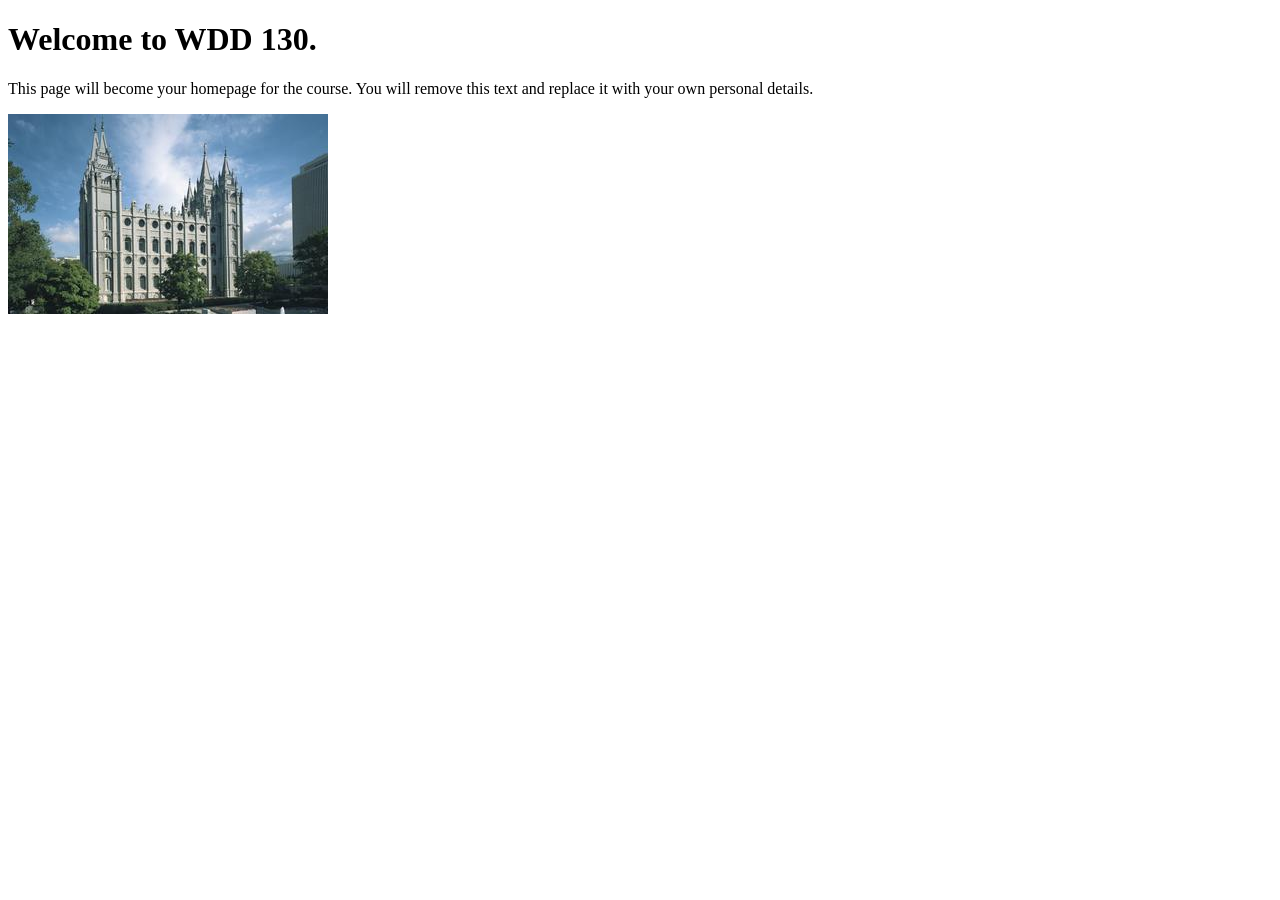
==== index.html @ bb4cef47 "Initial commit" ====
<!DOCTYPE html>
<html lang="en">
<head>
    <meta charset="UTF-8">
    <meta name="viewport" content="width=device-width, initial-scale=1.0">
    <title>WDD 130 | Personal Homepage</title>
</head>
<body>
    <h1>Welcome to WDD 130.</h1>
    <p>This page will become your homepage for the course. You will remove this text and replace it with your own personal details.</p>

    <img src="images/salt-lake-temple.jpg" alt="The Salt Lake Temple.">
</body>
</html>
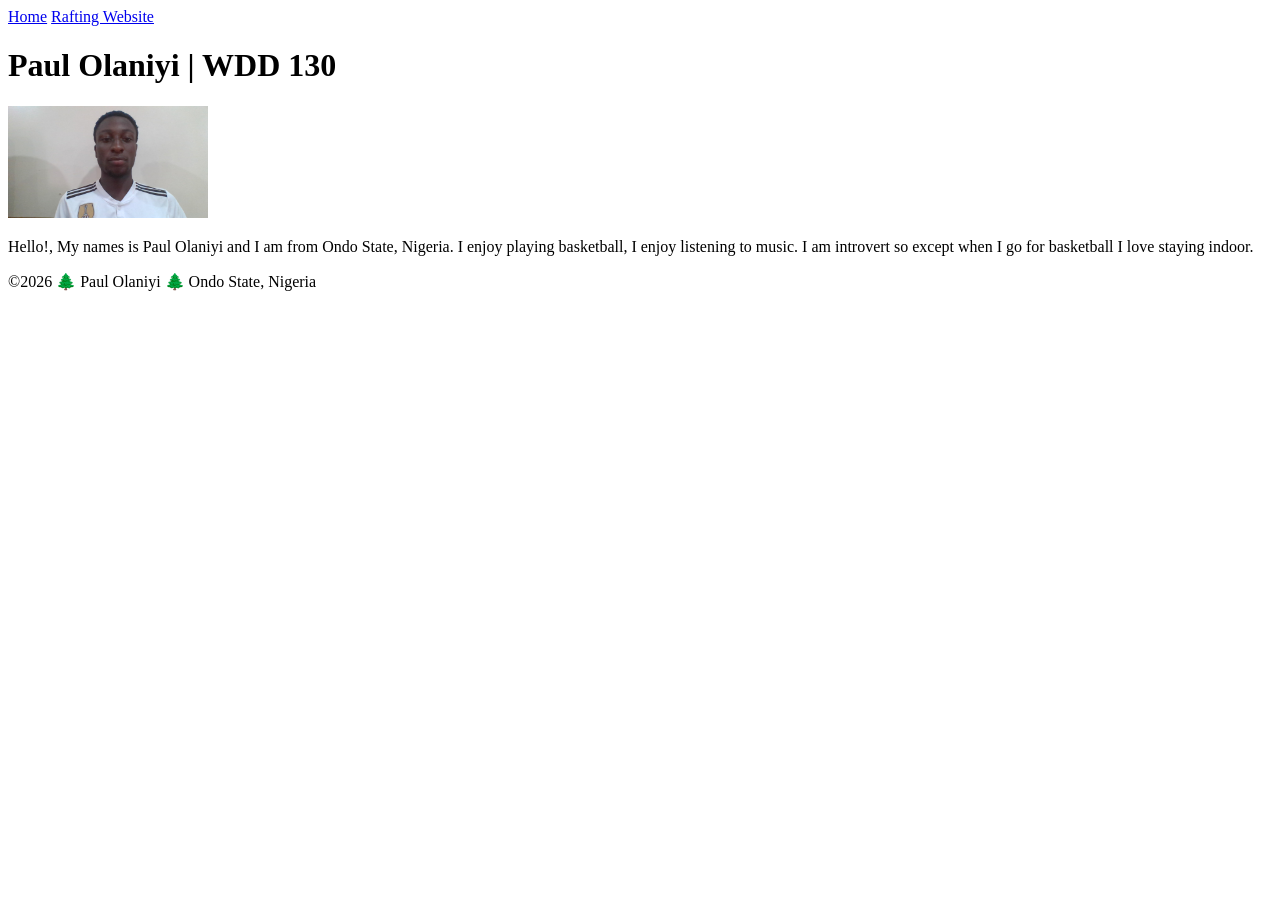
==== commit e84b1865: "worked on the homepage." ====
--- a/index.html
+++ b/index.html
@@ -1,14 +1,32 @@
 <!DOCTYPE html>
 <html lang="en">
+
 <head>
     <meta charset="UTF-8">
     <meta name="viewport" content="width=device-width, initial-scale=1.0">
-    <title>WDD 130 | Personal Homepage</title>
+    <title>Paul Olaniyi | WDD 130</title>
 </head>
+
 <body>
-    <h1>Welcome to WDD 130.</h1>
-    <p>This page will become your homepage for the course. You will remove this text and replace it with your own personal details.</p>
+    <header>
+        <nav>
+            <a href="#">Home</a>
+            <a href="wwr/">Rafting Website</a>
+        </nav>
+    </header>
 
-    <img src="images/salt-lake-temple.jpg" alt="The Salt Lake Temple.">
+    <main>
+        <h1>Paul Olaniyi | WDD 130</h1>
+        <img src="images/profile.jpg" alt="Hello, my name is Paul Olaniyi" width="200">
+        <p>Hello!, My names is Paul Olaniyi and I am from Ondo State, Nigeria. I enjoy playing
+            basketball, I enjoy listening to music. I am introvert so except when I go for
+            basketball I love staying indoor.</p>
+    </main>
+
+    <footer>
+        <p>©️2026 🌲 Paul Olaniyi 🌲 Ondo State, Nigeria</p>
+    </footer>
+
 </body>
+
 </html>
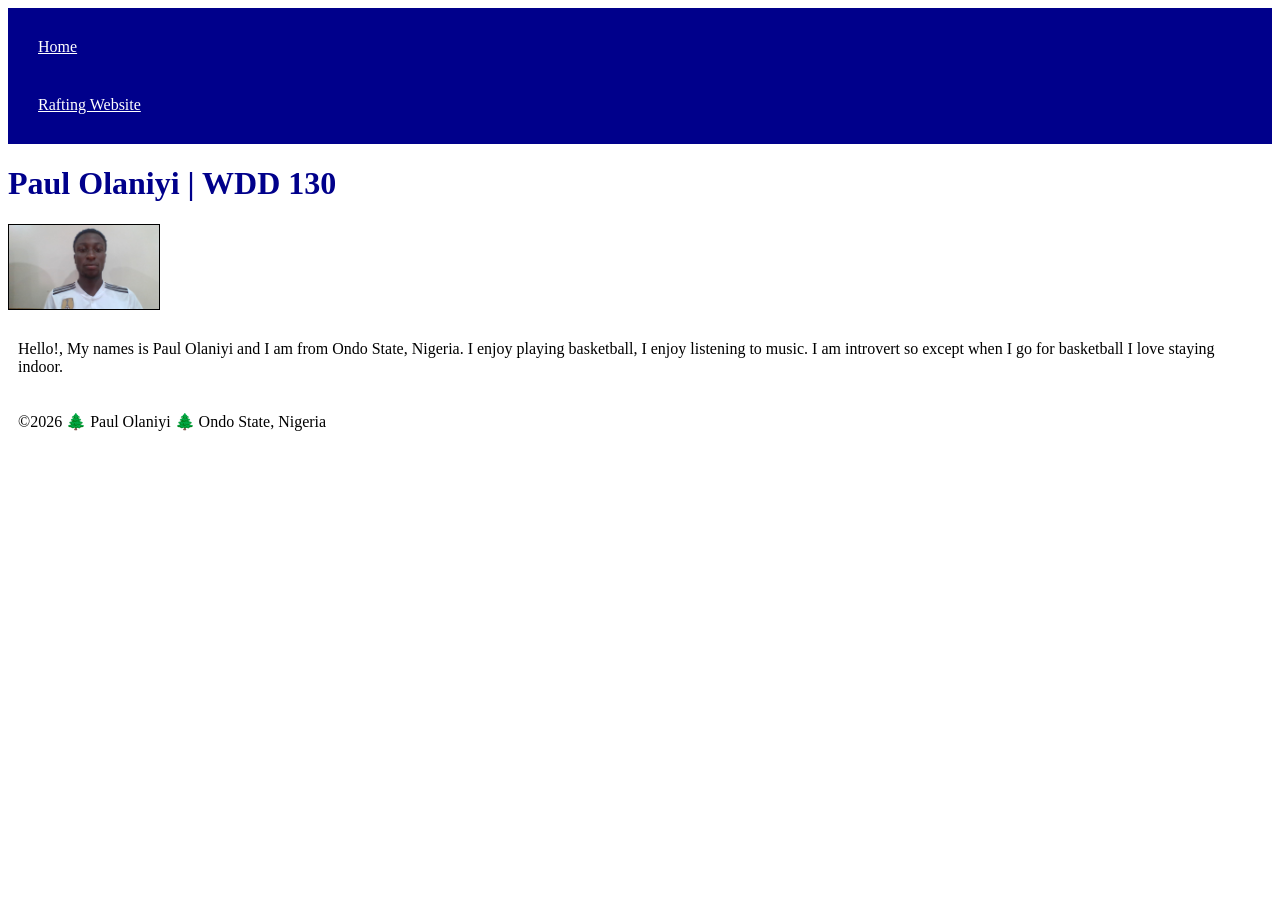
==== commit f4f4b6a8: "Add CSS styles for navigation, headings, images, and paragraphs" ====
--- a/index.html
+++ b/index.html
@@ -5,6 +5,7 @@
     <meta charset="UTF-8">
     <meta name="viewport" content="width=device-width, initial-scale=1.0">
     <title>Paul Olaniyi | WDD 130</title>
+    <link rel="stylesheet" href="styles/styles.css">
 </head>
 
 <body>
--- a/styles/styles.css
+++ b/styles/styles.css
@@ -0,0 +1,25 @@
+nav {
+    background-color: darkblue;
+    padding: 10px;
+}
+
+nav a {
+    color: white;
+    display: block;
+    padding: 20px;
+}
+
+h1 {
+    color: darkblue;
+}
+
+img {
+    width: 150px;
+    height: auto;
+    border: 1px solid black;
+    padding: 0 0 30px gray;
+}
+
+p {
+    padding: 10px;
+}
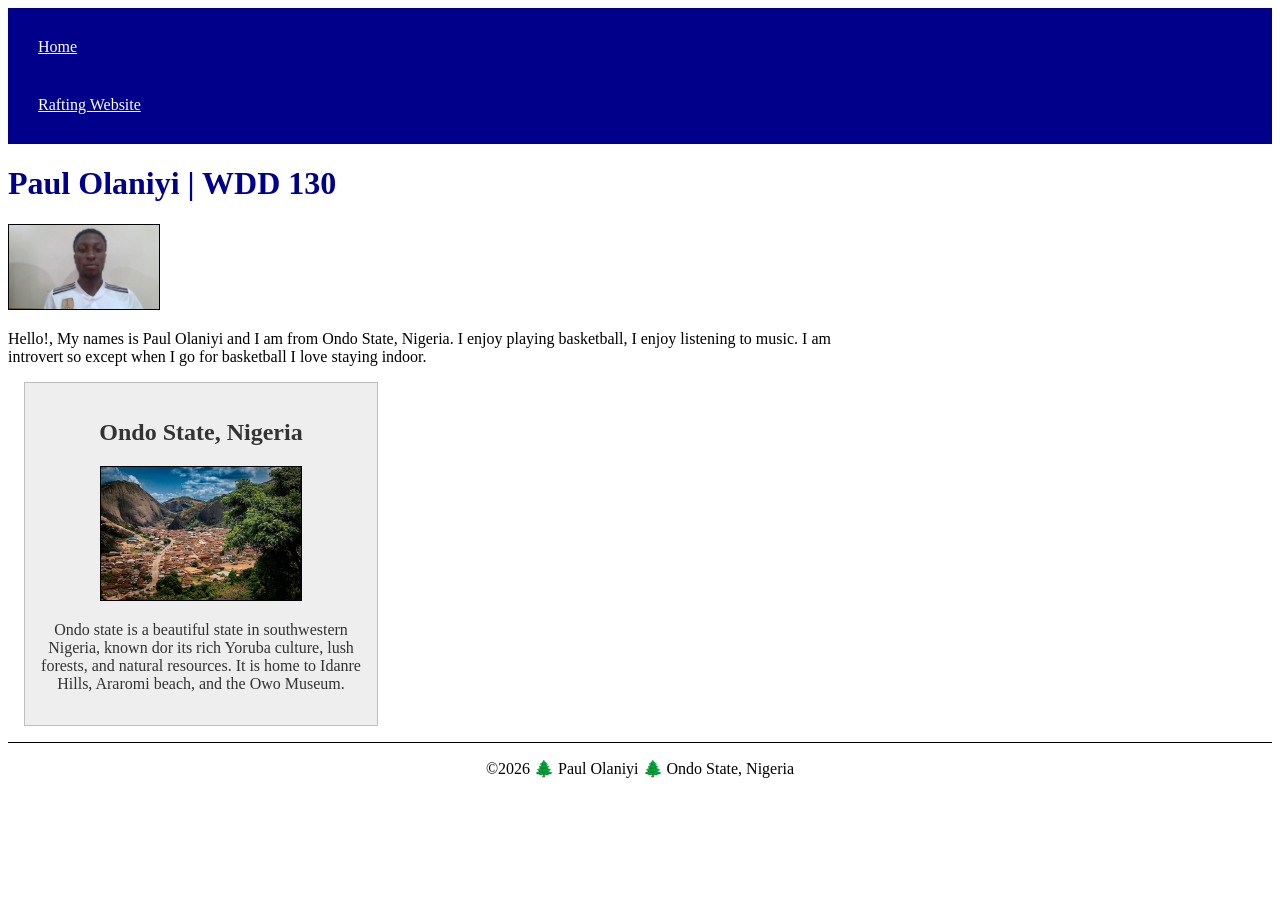
==== commit 4944bd5c: "Refactor code structure for improved readability and maintainability, in addition to  the update on " ====
--- a/index.html
+++ b/index.html
@@ -4,6 +4,9 @@
 <head>
     <meta charset="UTF-8">
     <meta name="viewport" content="width=device-width, initial-scale=1.0">
+    <meta name="description"
+      content="Welcomen to Paul Olaniyi's WDD 130 home page, where I show my web development projects, skills and learning journey.">
+    <meta name="author" content="Paul Olaniyi">
     <title>Paul Olaniyi | WDD 130</title>
     <link rel="stylesheet" href="styles/styles.css">
 </head>
@@ -23,6 +26,13 @@
             basketball, I enjoy listening to music. I am introvert so except when I go for
             basketball I love staying indoor.</p>
     </main>
+    <aside>
+        <h2>Ondo State, Nigeria</h2>
+        <img src="images/IDANRE_HILLS.webp" alt="A picture describing idanre hill, ondo state">
+        <p>Ondo state is a beautiful state in southwestern Nigeria, known dor its rich Yoruba
+            culture, lush forests, and natural resources. It is home to Idanre Hills, Araromi beach,
+            and the Owo Museum.</p>
+    </aside>
 
     <footer>
         <p>©️2026 🌲 Paul Olaniyi 🌲 Ondo State, Nigeria</p>
--- a/styles/styles.css
+++ b/styles/styles.css
@@ -1,3 +1,12 @@
+main {
+    max-width: 840px;
+}
+
+main img {
+    width: 150px;
+    height: auto;
+}
+
 nav {
     background-color: darkblue;
     padding: 10px;
@@ -21,5 +30,26 @@
 }
 
 p {
-    padding: 10px;
+    padding: 0;
+}
+
+aside {
+    width: 20rem;
+    margin: 1rem;
+    border: 1px solid rgb(0 0 0 / 0.2);
+    padding: 1rem;
+    background-color: #eee;
+    color: #333;
+    text-align: center;
+}
+
+aside img {
+    width: 200px;
+    height: auto;
+}
+
+footer {
+    margin-top: 15px;
+    border-top: 1px solid #000;
+    text-align: center;
 }
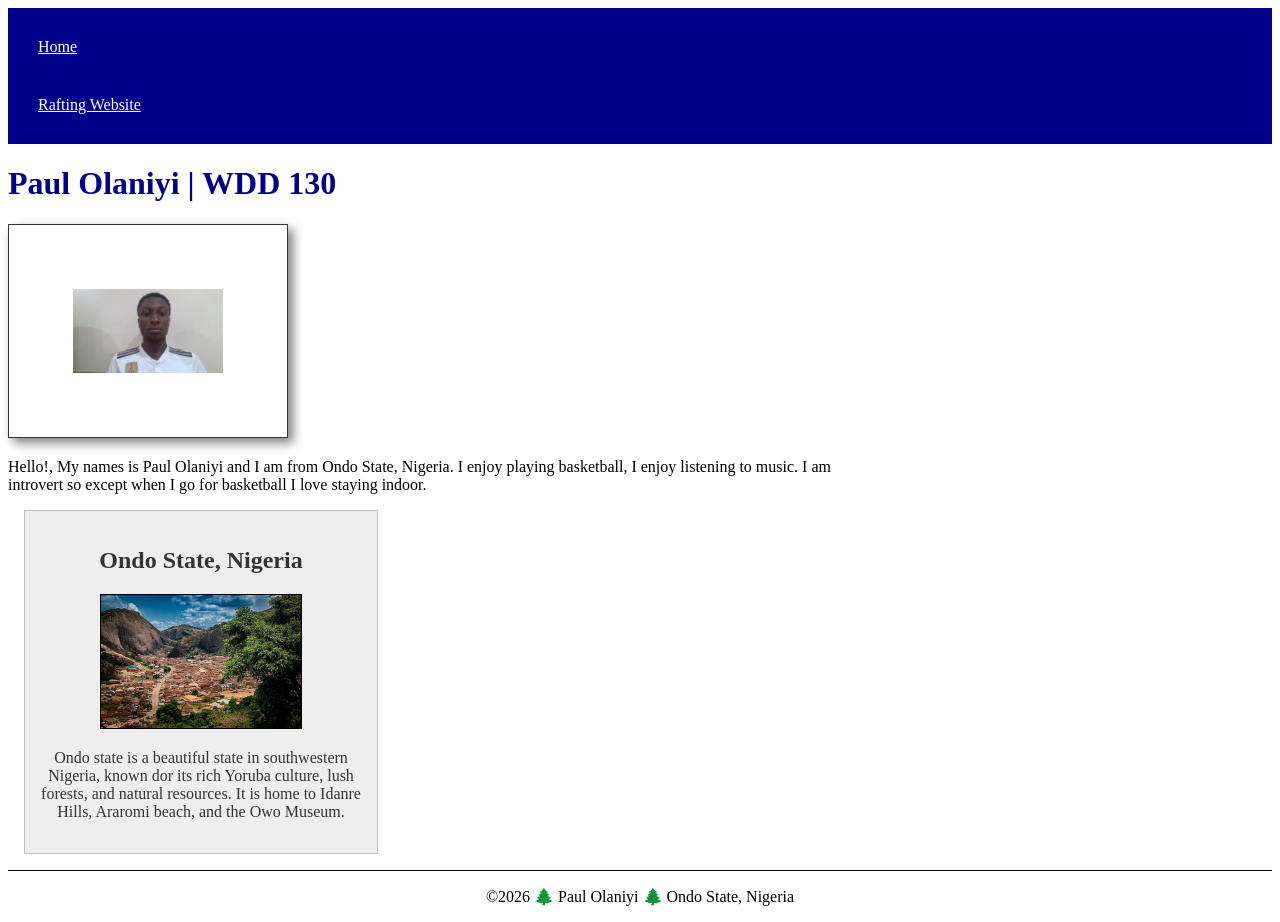
==== commit e08ba7e9: "edited the home page again" ====
--- a/index.html
+++ b/index.html
@@ -28,7 +28,7 @@
     </main>
     <aside>
         <h2>Ondo State, Nigeria</h2>
-        <img src="images/IDANRE_HILLS.webp" alt="A picture describing idanre hill, ondo state">
+        <img src="images/idanre-hills.webp" alt="A picture describing idanre hill, ondo state">
         <p>Ondo state is a beautiful state in southwestern Nigeria, known dor its rich Yoruba
             culture, lush forests, and natural resources. It is home to Idanre Hills, Araromi beach,
             and the Owo Museum.</p>
--- a/styles/styles.css
+++ b/styles/styles.css
@@ -5,6 +5,9 @@
 main img {
     width: 150px;
     height: auto;
+    border: 1px solid #333;
+    padding: 4rem;
+    box-shadow: 5px 5px 10px gray;
 }
 
 nav {
@@ -26,7 +29,6 @@
     width: 150px;
     height: auto;
     border: 1px solid black;
-    padding: 0 0 30px gray;
 }
 
 p {
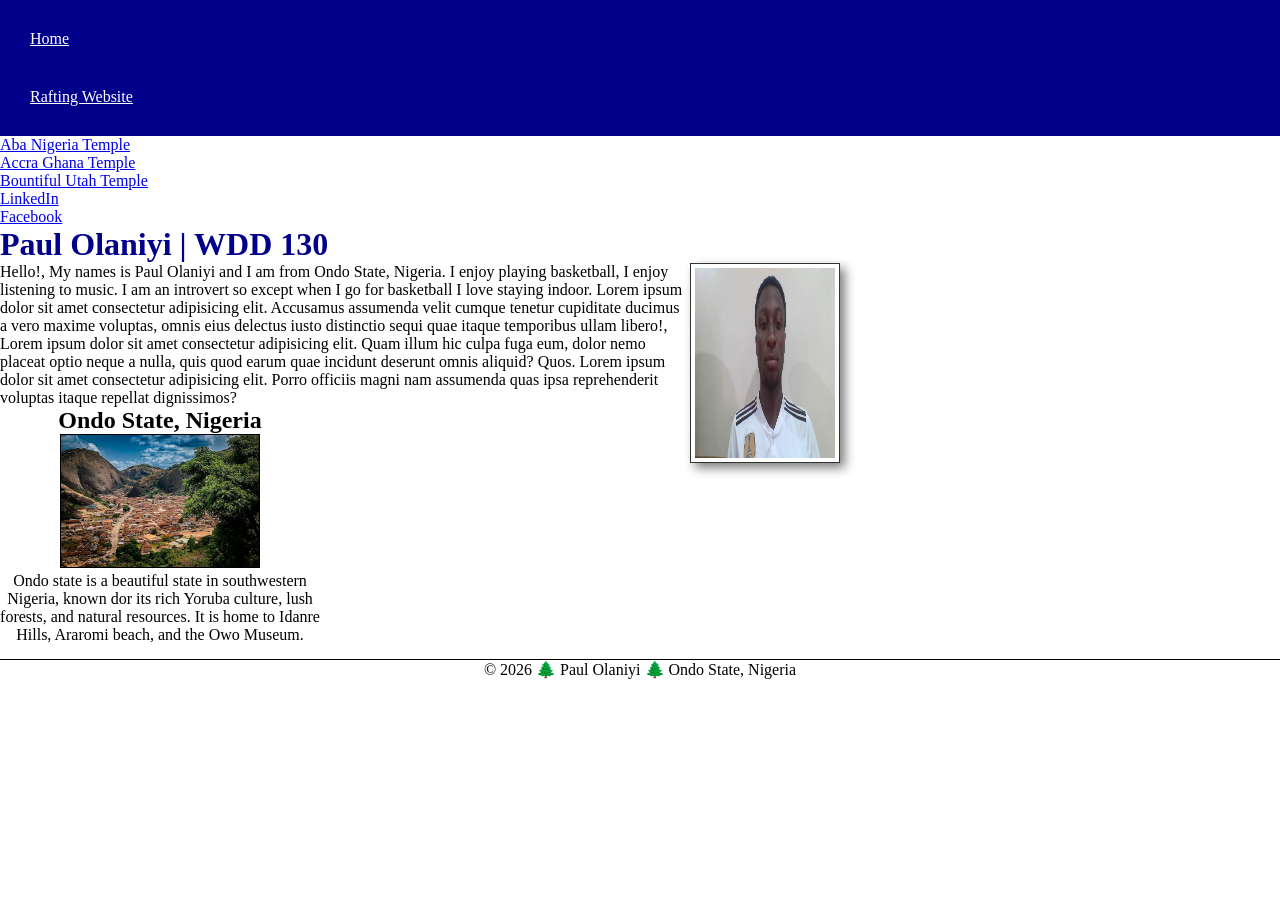
==== commit 70188f74: "Add navigation links and enhance content in index.html; update styles for improved layout" ====
--- a/index.html
+++ b/index.html
@@ -20,13 +20,38 @@
     </header>
 
     <main>
+        <ul class="box">
+            <li><a href="https://www.churchofjesuschrist.org/temples/details/aba-nigeria-temple?lang=eng"
+                  target="_blank" rel="noopener">Aba Nigeria Temple</a>
+            </li>
+
+            <li><a href="https://www.churchofjesuschrist.org/temples/details/accra-ghana-temple?lang=eng"
+                  target="_blank" rel="noopener">Accra Ghana Temple</a>
+            </li>
+
+            <li><a href="https://www.churchofjesuschrist.org/temples/details/bountiful-utah-temple?lang=eng"
+                  target="_blank" rel="noopener">Bountiful Utah Temple</a>
+            </li>
+            <li><a href="https://www.linkedin.com/in/jayden-paul142/">LinkedIn</a></li>
+            <li><a href="https://facebook.com">Facebook</a></li>
+        </ul>
+
+
         <h1>Paul Olaniyi | WDD 130</h1>
         <img src="images/profile.jpg" alt="Hello, my name is Paul Olaniyi" width="200">
         <p>Hello!, My names is Paul Olaniyi and I am from Ondo State, Nigeria. I enjoy playing
-            basketball, I enjoy listening to music. I am introvert so except when I go for
-            basketball I love staying indoor.</p>
+            basketball, I enjoy listening to music. I am an introvert so except when I go for
+            basketball I love staying indoor. Lorem ipsum dolor sit amet consectetur adipisicing
+            elit. Accusamus assumenda velit cumque tenetur cupiditate ducimus a vero maxime
+            voluptas, omnis eius delectus iusto distinctio sequi quae itaque temporibus ullam
+            libero!, Lorem ipsum dolor sit amet consectetur adipisicing elit. Quam illum hic culpa
+            fuga eum, dolor nemo placeat optio neque a nulla, quis quod earum quae incidunt deserunt
+            omnis aliquid? Quos. Lorem ipsum dolor sit amet consectetur adipisicing elit. Porro
+            officiis magni nam assumenda quas ipsa reprehenderit voluptas itaque repellat
+            dignissimos?
+        </p>
     </main>
-    <aside>
+    <aside class="box">
         <h2>Ondo State, Nigeria</h2>
         <img src="images/idanre-hills.webp" alt="A picture describing idanre hill, ondo state">
         <p>Ondo state is a beautiful state in southwestern Nigeria, known dor its rich Yoruba
@@ -35,7 +60,7 @@
     </aside>
 
     <footer>
-        <p>©️2026 🌲 Paul Olaniyi 🌲 Ondo State, Nigeria</p>
+        <p>©️ 2026 🌲 Paul Olaniyi 🌲 Ondo State, Nigeria</p>
     </footer>
 
 </body>
--- a/styles/styles.css
+++ b/styles/styles.css
@@ -1,12 +1,19 @@
+* {
+    margin: 0;
+    padding: 0;
+    box-sizing: border-box;
+}
+
 main {
     max-width: 840px;
 }
 
 main img {
+    float: right;
     width: 150px;
-    height: auto;
+    height: 200px;
     border: 1px solid #333;
-    padding: 4rem;
+    padding: 4px;
     box-shadow: 5px 5px 10px gray;
 }
 
@@ -37,12 +44,13 @@
 
 aside {
     width: 20rem;
-    margin: 1rem;
-    border: 1px solid rgb(0 0 0 / 0.2);
-    padding: 1rem;
-    background-color: #eee;
-    color: #333;
     text-align: center;
+}
+
+.aside h2 {
+    position: absolute;
+    top: 60px;
+    left: 170px;
 }
 
 aside img {
@@ -54,4 +62,13 @@
     margin-top: 15px;
     border-top: 1px solid #000;
     text-align: center;
+}
+
+/* Class Selectors */
+box {
+    margin: 1rem;
+    padding: 1rem;
+    border: 1px solid rgb(0, 0, 0 / 10%);
+    background-color: #ddd;
+    color: #000;
 }
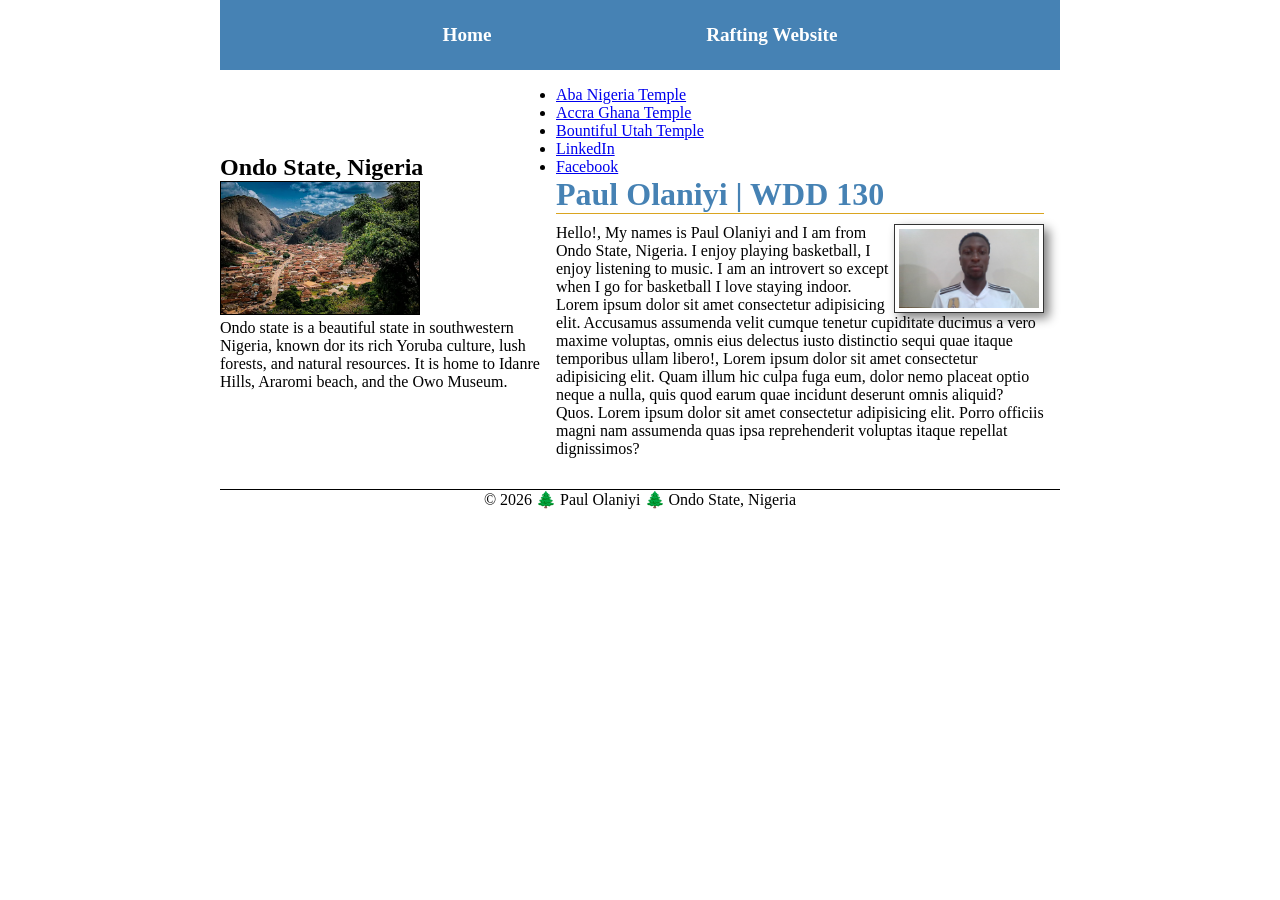
==== commit b571288b: "Refactor index.html structure and update styles for improved layout and responsiveness" ====
--- a/index.html
+++ b/index.html
@@ -19,45 +19,51 @@
         </nav>
     </header>
 
-    <main>
-        <ul class="box">
-            <li><a href="https://www.churchofjesuschrist.org/temples/details/aba-nigeria-temple?lang=eng"
-                  target="_blank" rel="noopener">Aba Nigeria Temple</a>
-            </li>
+    <div class="grid">
+        <main>
+            <ul class="box">
+                <li><a href="https://www.churchofjesuschrist.org/temples/details/aba-nigeria-temple?lang=eng"
+                      target="_blank" rel="noopener">Aba Nigeria Temple</a>
+                </li>
 
-            <li><a href="https://www.churchofjesuschrist.org/temples/details/accra-ghana-temple?lang=eng"
-                  target="_blank" rel="noopener">Accra Ghana Temple</a>
-            </li>
+                <li><a href="https://www.churchofjesuschrist.org/temples/details/accra-ghana-temple?lang=eng"
+                      target="_blank" rel="noopener">Accra Ghana Temple</a>
+                </li>
 
-            <li><a href="https://www.churchofjesuschrist.org/temples/details/bountiful-utah-temple?lang=eng"
-                  target="_blank" rel="noopener">Bountiful Utah Temple</a>
-            </li>
-            <li><a href="https://www.linkedin.com/in/jayden-paul142/">LinkedIn</a></li>
-            <li><a href="https://facebook.com">Facebook</a></li>
-        </ul>
+                <li><a href="https://www.churchofjesuschrist.org/temples/details/bountiful-utah-temple?lang=eng"
+                      target="_blank" rel="noopener">Bountiful Utah Temple</a>
+                </li>
+                <li><a href="https://www.linkedin.com/in/jayden-paul142/">LinkedIn</a></li>
+                <li><a href="https://facebook.com">Facebook</a></li>
+            </ul>
 
 
-        <h1>Paul Olaniyi | WDD 130</h1>
-        <img src="images/profile.jpg" alt="Hello, my name is Paul Olaniyi" width="200">
-        <p>Hello!, My names is Paul Olaniyi and I am from Ondo State, Nigeria. I enjoy playing
-            basketball, I enjoy listening to music. I am an introvert so except when I go for
-            basketball I love staying indoor. Lorem ipsum dolor sit amet consectetur adipisicing
-            elit. Accusamus assumenda velit cumque tenetur cupiditate ducimus a vero maxime
-            voluptas, omnis eius delectus iusto distinctio sequi quae itaque temporibus ullam
-            libero!, Lorem ipsum dolor sit amet consectetur adipisicing elit. Quam illum hic culpa
-            fuga eum, dolor nemo placeat optio neque a nulla, quis quod earum quae incidunt deserunt
-            omnis aliquid? Quos. Lorem ipsum dolor sit amet consectetur adipisicing elit. Porro
-            officiis magni nam assumenda quas ipsa reprehenderit voluptas itaque repellat
-            dignissimos?
-        </p>
-    </main>
-    <aside class="box">
-        <h2>Ondo State, Nigeria</h2>
-        <img src="images/idanre-hills.webp" alt="A picture describing idanre hill, ondo state">
-        <p>Ondo state is a beautiful state in southwestern Nigeria, known dor its rich Yoruba
-            culture, lush forests, and natural resources. It is home to Idanre Hills, Araromi beach,
-            and the Owo Museum.</p>
-    </aside>
+            <h1>Paul Olaniyi | WDD 130</h1>
+            <img src="images/profile.jpg" alt="Hello, my name is Paul Olaniyi" width="200">
+            <p>Hello!, My names is Paul Olaniyi and I am from Ondo State, Nigeria. I enjoy playing
+                basketball, I enjoy listening to music. I am an introvert so except when I go for
+                basketball I love staying indoor. Lorem ipsum dolor sit amet consectetur adipisicing
+                elit. Accusamus assumenda velit cumque tenetur cupiditate ducimus a vero maxime
+                voluptas, omnis eius delectus iusto distinctio sequi quae itaque temporibus ullam
+                libero!, Lorem ipsum dolor sit amet consectetur adipisicing elit. Quam illum hic
+                culpa
+                fuga eum, dolor nemo placeat optio neque a nulla, quis quod earum quae incidunt
+                deserunt
+                omnis aliquid? Quos. Lorem ipsum dolor sit amet consectetur adipisicing elit. Porro
+                officiis magni nam assumenda quas ipsa reprehenderit voluptas itaque repellat
+                dignissimos?
+            </p>
+        </main>
+        <aside class="box">
+            <h2>Ondo State, Nigeria</h2>
+            <img src="images/idanre-hills.webp" alt="A picture describing idanre hill, ondo state">
+            <p>Ondo state is a beautiful state in southwestern Nigeria, known dor its rich Yoruba
+                culture, lush forests, and natural resources. It is home to Idanre Hills, Araromi
+                beach,
+                and the Owo Museum.</p>
+        </aside>
+    </div>
+
 
     <footer>
         <p>©️ 2026 🌲 Paul Olaniyi 🌲 Ondo State, Nigeria</p>
--- a/styles/styles.css
+++ b/styles/styles.css
@@ -5,31 +5,49 @@
 }
 
 main {
-    max-width: 840px;
+    grid-column: 2/3;
+    margin: 1rem;
 }
 
 main img {
     float: right;
     width: 150px;
-    height: 200px;
+    height: auto;
     border: 1px solid #333;
     padding: 4px;
     box-shadow: 5px 5px 10px gray;
 }
 
+header,
+.grid,
+footer {
+    max-width: 840px;
+    margin: 0 auto;
+
+}
+
 nav {
-    background-color: darkblue;
-    padding: 10px;
+    background-color: steelblue;
+    padding: 1rem;
+    display: flex;
+    justify-content: space-evenly;
+    align-items: center;
 }
 
 nav a {
-    color: white;
     display: block;
-    padding: 20px;
+    padding: 0.5rem;
+    text-decoration: none;
+    color: #fff;
+    font-size: 1.2rem;
+    font-weight: 700;
 }
 
 h1 {
-    color: darkblue;
+    color: steelblue;
+    border-bottom: 1px solid goldenrod;
+    margin-bottom: 10px;
+
 }
 
 img {
@@ -42,9 +60,17 @@
     padding: 0;
 }
 
+.grid {
+    display: grid;
+    align-items: center;
+
+}
+
 aside {
     width: 20rem;
-    text-align: center;
+    position: relative;
+    grid-column: 1/2;
+    grid-row: 1/2;
 }
 
 .aside h2 {
